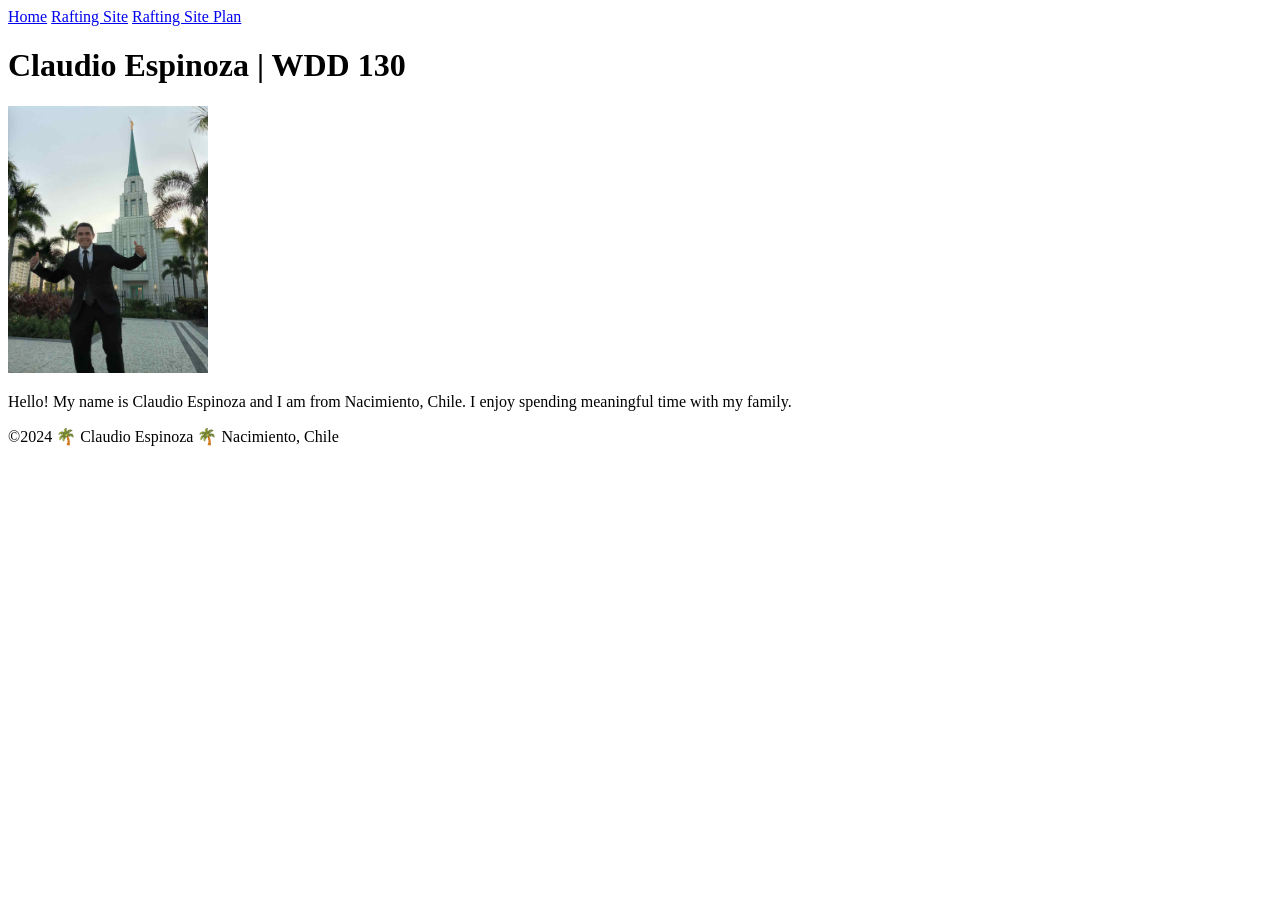
==== index.html @ 6b3d10c2 "index added" ====
<!DOCTYPE html>
<html lang="en-US">
    <head>
        <meta charset="utf-8">
        <meta name="viewport" content="withd=device-width,initial-scale=1.0">
        <title>Claudio Espinoza | WDD 130</title>
    </head>
    <body>
        <header>
            <nav>
                <a href="#">Home</a>
                <a href="wwr/">Rafting Site</a>
                <a href="wwr/site-plan-rafting.html">Rafting Site Plan</a>
            </nav>
        </header>
        <main>
            <h1>Claudio Espinoza | WDD 130</h1>
            <img src="images/profile.jpg" alt="Hello, my name is Claudio Espinoza" width="200">
            <p>Hello! My name is Claudio Espinoza and I am from Nacimiento, Chile. I enjoy spending meaningful time with my family. </p>
        </main>
        <footer>
            <p>©2024 🌴 Claudio Espinoza 🌴 Nacimiento, Chile</p>
        </footer>
    </body>
</html>
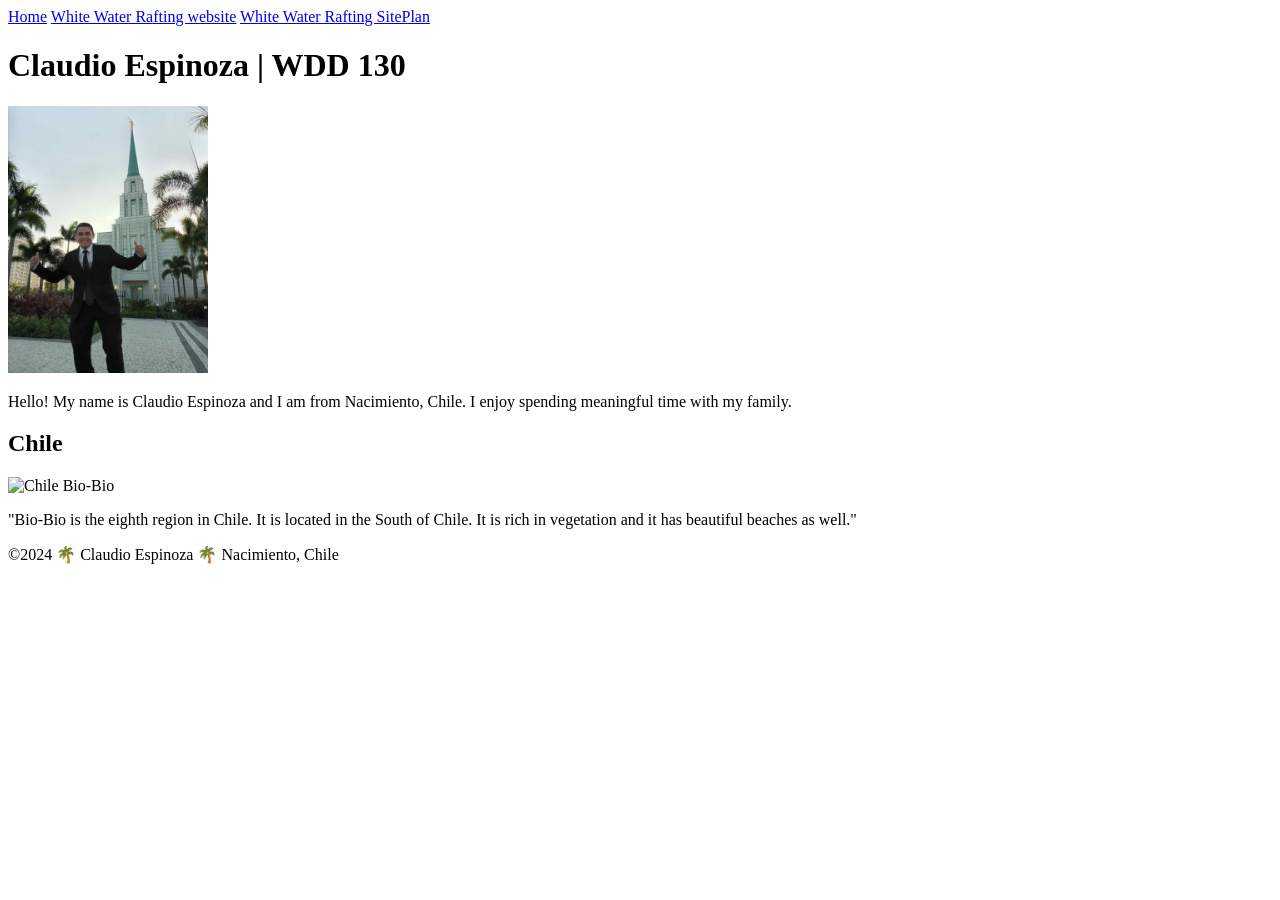
==== commit 43171d6a: "enhancement" ====
--- a/index.html
+++ b/index.html
@@ -3,14 +3,19 @@
     <head>
         <meta charset="utf-8">
         <meta name="viewport" content="withd=device-width,initial-scale=1.0">
-        <title>Claudio Espinoza | WDD 130</title>
+        <title>Claudio Espinoza  | WDD 130</title>
+        <meta name="description" content="Claudio Espinoza's BYU-Idaho WDD 130 course home page">
+        <meta name="author"></meta>
+
+        <link rel="stylessheet" href="styles/styles.css">
     </head>
+
     <body>
         <header>
             <nav>
                 <a href="#">Home</a>
-                <a href="wwr/">Rafting Site</a>
-                <a href="wwr/site-plan-rafting.html">Rafting Site Plan</a>
+                <a href="wwr/">White Water Rafting website</a>
+                <a href="wwr/site-plan-rafting.html">White Water Rafting SitePlan</a>
             </nav>
         </header>
         <main>
@@ -18,6 +23,11 @@
             <img src="images/profile.jpg" alt="Hello, my name is Claudio Espinoza" width="200">
             <p>Hello! My name is Claudio Espinoza and I am from Nacimiento, Chile. I enjoy spending meaningful time with my family. </p>
         </main>
+        <aside>
+            <h2>Chile</h2>
+            <img src="images/biobio-chile.jpg" alt="Chile Bio-Bio">
+            <p>"Bio-Bio is the eighth region in Chile. It is located in the South of Chile. It is rich in vegetation and it has beautiful beaches as well."</p>
+        </aside>
         <footer>
             <p>©2024 🌴 Claudio Espinoza 🌴 Nacimiento, Chile</p>
         </footer>
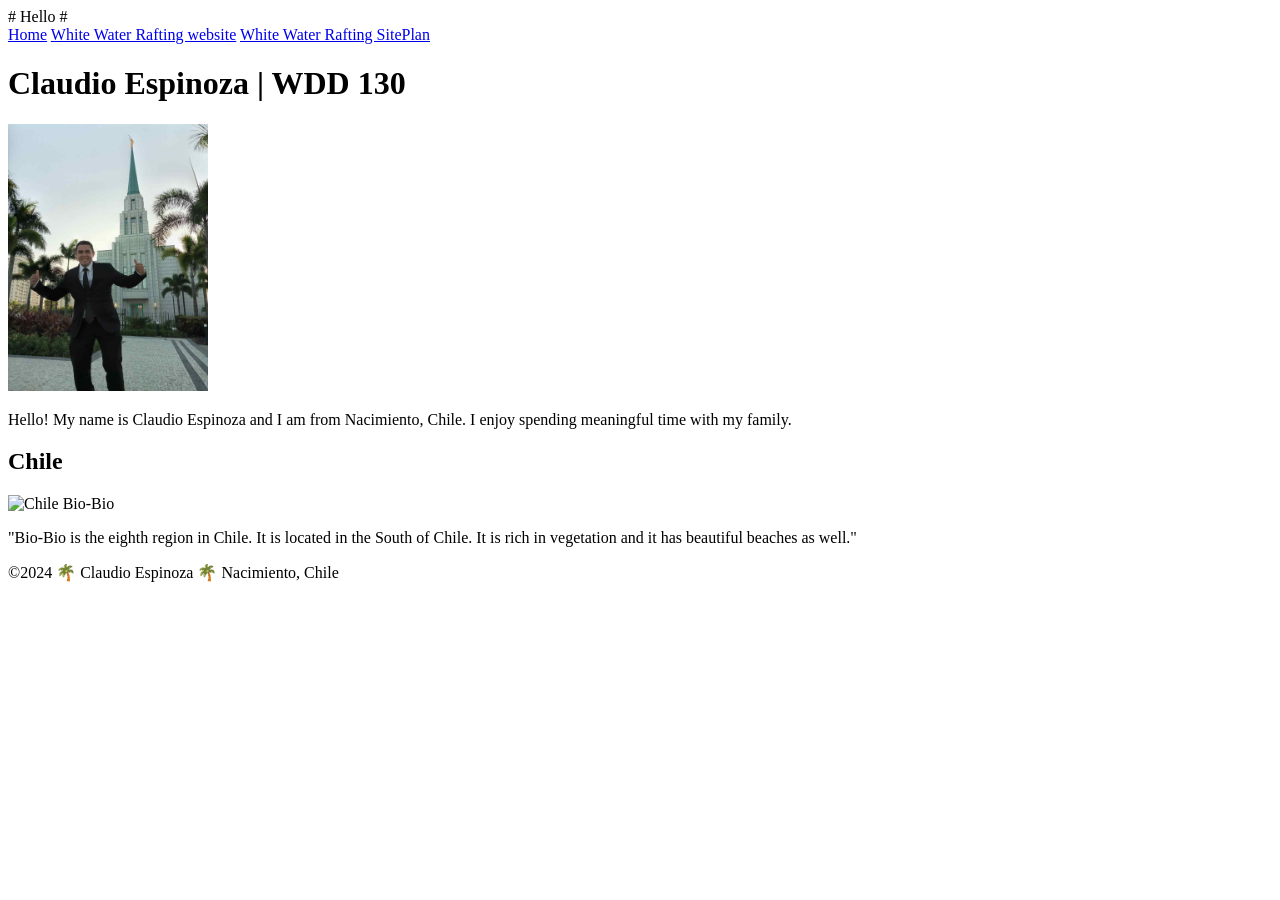
==== commit 2aaff0fe: "Changes" ====
--- a/index.html
+++ b/index.html
@@ -1,35 +1,40 @@
 <!DOCTYPE html>
 <html lang="en-US">
-    <head>
-        <meta charset="utf-8">
-        <meta name="viewport" content="withd=device-width,initial-scale=1.0">
-        <title>Claudio Espinoza  | WDD 130</title>
-        <meta name="description" content="Claudio Espinoza's BYU-Idaho WDD 130 course home page">
-        <meta name="author"></meta>
 
-        <link rel="stylessheet" href="styles/styles.css">
-    </head>
+<head>
+    <meta charset="utf-8">
+    <meta name="viewport" content="withd=device-width,initial-scale=1.0">
+    <title>Claudio Espinoza | WDD 130</title>
+    <meta name="description" content="Claudio Espinoza's BYU-Idaho WDD 130 course home page">
+    <meta name="author">
+    </meta>
+    # Hello #
+    <link rel="stylessheet" href="styles/styles.css">
+</head>
 
-    <body>
-        <header>
-            <nav>
-                <a href="#">Home</a>
-                <a href="wwr/">White Water Rafting website</a>
-                <a href="wwr/site-plan-rafting.html">White Water Rafting SitePlan</a>
-            </nav>
-        </header>
-        <main>
-            <h1>Claudio Espinoza | WDD 130</h1>
-            <img src="images/profile.jpg" alt="Hello, my name is Claudio Espinoza" width="200">
-            <p>Hello! My name is Claudio Espinoza and I am from Nacimiento, Chile. I enjoy spending meaningful time with my family. </p>
-        </main>
-        <aside>
-            <h2>Chile</h2>
-            <img src="images/biobio-chile.jpg" alt="Chile Bio-Bio">
-            <p>"Bio-Bio is the eighth region in Chile. It is located in the South of Chile. It is rich in vegetation and it has beautiful beaches as well."</p>
-        </aside>
-        <footer>
-            <p>©2024 🌴 Claudio Espinoza 🌴 Nacimiento, Chile</p>
-        </footer>
-    </body>
+<body>
+    <header>
+        <nav>
+            <a href="#">Home</a>
+            <a href="wwr/">White Water Rafting website</a>
+            <a href="wwr/site-plan-rafting.html">White Water Rafting SitePlan</a>
+        </nav>
+    </header>
+    <main>
+        <h1>Claudio Espinoza | WDD 130</h1>
+        <img src="images/profile.jpg" alt="Hello, my name is Claudio Espinoza" width="200">
+        <p>Hello! My name is Claudio Espinoza and I am from Nacimiento, Chile. I enjoy spending meaningful time with my
+            family. </p>
+    </main>
+    <aside>
+        <h2>Chile</h2>
+        <img src="images/biobio-chile.jpg" alt="Chile Bio-Bio">
+        <p>"Bio-Bio is the eighth region in Chile. It is located in the South of Chile. It is rich in vegetation and it
+            has beautiful beaches as well."</p>
+    </aside>
+    <footer>
+        <p>©2024 🌴 Claudio Espinoza 🌴 Nacimiento, Chile</p>
+    </footer>
+</body>
+
 </html>
